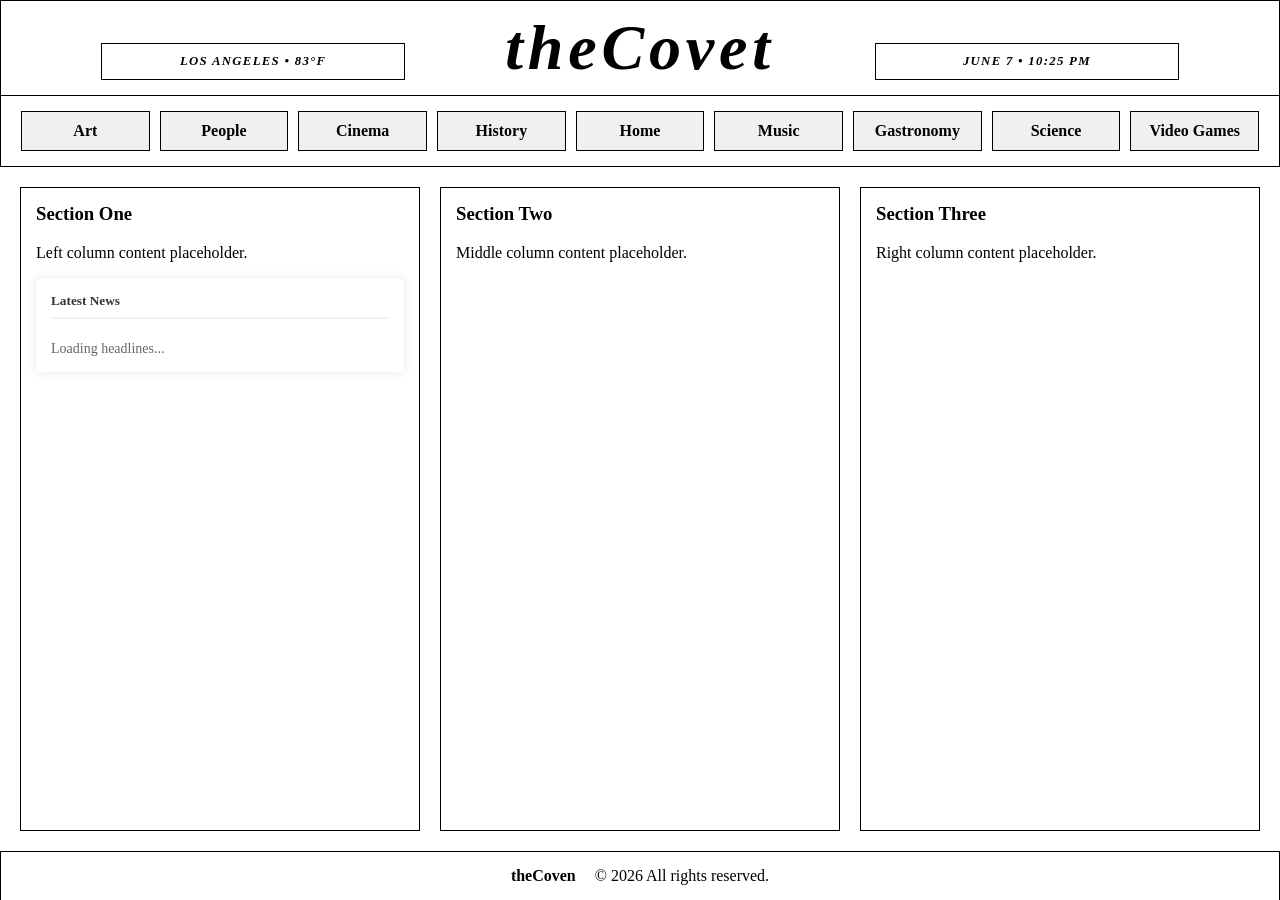
==== index.html @ 69f9ffe2 "Add initial index.html structure and content" ====
<html> 
<head> 
  <title>tCovet</title> 
  <link href="style.css" rel="stylesheet"> 
  <!-- <script src="weather.js"></script> -->
  <script src="news.js"></script>
  <style> 
    /* This rule styles every button inside the menu at the exact same time */
    .button-menu li a {
      display: block; 
      text-decoration: none; 
      color: #000000; 
      background-color: #f0f0f0; 
      border: 1px solid #000000; 
      padding: 10px 0; 
      font-weight: bold;
    }
	
	.button-menu a:hover { 
      background: #000; 
      color: #fff; 
	}

  </style> 
</head> 
<body style="text-align:center; margin: 0; display: flex; flex-direction: column; min-height: 100vh;"> 

  <header class="hdr101" style="letter-spacing: 0.3em; border: 1px solid #000000; padding: 10px 0; display: flex; align-items: flex-end;"> 
    
    <!-- Left Column: Weather Display Box -->
    <div class="col-3" style="display: flex; justify-content: center; width: 100%;">
      <div id="wthr-col3" style="border: 1px solid #000000; width: 60%; height: 35px; margin-bottom: 5px; display: flex; align-items: center; justify-content: center;">
        <div id="weather-report" style="font-size: 0.8rem; font-family: 'Times New Roman', Times, serif; font-style: italic; font-weight: bold; letter-spacing: 0.1em; text-transform: uppercase; white-space: nowrap;">Los Angeles • 83°F</div>
      </div>
    </div> 

    <!-- Center Column: Main Title -->
    <div class="col-6"> 
      <h1 style="margin: 0; font-size: 4rem; text-align: center;"><em>theCovet</em></h1> 
    </div> 

    <!-- Right Column: Time and Date Display Box -->
    <div class="col-3" style="display: flex; justify-content: center; width: 100%;"> 
      <div id="time-col3" style="border: 1px solid #000000; width: 60%; height: 35px; margin-bottom: 5px; display: flex; align-items: center; justify-content: center;">
        <div id="time-display" style="font-size: 0.8rem; font-family: 'Times New Roman', Times, serif; font-style: italic; font-weight: bold; letter-spacing: 0.1em; text-transform: uppercase; white-space: nowrap;">June 7 • 10:25 PM</div>
      </div> 
    </div>

  </header> 

  <menu class="menu101" style="margin: 0; padding: 15px 20px; text-align: center; border: 1px solid #000000; border-top: none; box-sizing: border-box;"> 
    <div class="row"> 
      <div class="col-12"> 
        <nav> 
          <!-- The class "button-menu" applies the style to all child elements automatically -->
          <ul class="button-menu" style="list-style-type: none; padding: 0; margin: 0; display: flex; justify-content: space-between; width: 100%; gap: 10px;">
            <li style="flex: 1;"><a href="art/index-art.html">Art</a></li> 
            <li style="flex: 1;"><a href="people/index-people.html">People</a></li> 
            <li style="flex: 1;"><a href="movie.html">Cinema</a></li> 
            <li style="flex: 1;"><a href="histy.html">History</a></li>  
            <li style="flex: 1;"><a href="index.html">Home</a></li> 
            <li style="flex: 1;"><a href="music.html">Music</a></li> 
            <li style="flex: 1;"><a href="gston.html">Gastronomy</a></li> 
            <li style="flex: 1;"><a href="scinc.html">Science</a></li> 
            <li style="flex: 1;"><a href="vidgm.html">Video Games</a></li> 
          </ul> 
        </nav> 
      </div> 
    </div> 
  </menu> 

  <main class="main101" style="flex: 1; display: flex; width: 100%; box-sizing: border-box;"> 
    <div class="grid-row" style="display: flex; justify-content: space-between; width: 100%; box-sizing: border-box; padding: 20px; height: 100%;"> 
      
      <div class="box-section" style="flex: 1; height: 100%; text-align: left; border: 1px solid #000000; padding: 15px; box-sizing: border-box;"> 
        <div class="box-content"> 
          <h3 style="margin-top: 0;">Section One</h3> 
          <p>Left column content placeholder.</p>
<div class="side_nav col-lg-3 col-md-4 col-sm-6 mt-lg-0 mt-5 mt-md-0 d-md-block d-none">
    <!-- News Feed Container -->
    <div id="news-feed" style="background: #fff; padding: 15px; border-radius: 5px; box-shadow: 0 0 10px rgba(0,0,0,0.1);">
        <h5 style="margin-top: 0; color: #333; font-weight: bold; border-bottom: 2px solid #f1f1f1; padding-bottom: 8px;">Latest News</h5>
        <ul id="headline-list" style="list-style: none; padding: 0; margin: 0;">
            <li style="color: #666; font-size: 14px;">Loading headlines...</li>
        </ul>
    </div>
</div>	  
        </div> 
      </div> 

      <!-- Middle Spacer Divs create artificial gaps between full-width flex items -->
      <div style="width: 20px;"></div>

      <div class="box-section" style="flex: 1; height: 100%; text-align: left; border: 1px solid #000000; padding: 15px; box-sizing: border-box;"> 
        <div class="box-content"> 
          <h3 style="margin-top: 0;">Section Two</h3> 
          <p>Middle column content placeholder.</p> 
        </div> 
      </div> 

      <div style="width: 20px;"></div>

      <div class="box-section" style="flex: 1; height: 100%; text-align: left; border: 1px solid #000000; padding: 15px; box-sizing: border-box;"> 
        <div class="box-content"> 
          <h3 style="margin-top: 0;">Section Three</h3> 
          <p>Right column content placeholder.</p> 
        </div> 
      </div> 

    </div> 
  </main> 

  <footer class="ftr101" style="border: 1px solid #000000; padding: 15px 0; border-bottom: none;"> 
    <div class="col-12"> 
      <span class="site-name" style="margin-right: 15px; font-weight: bold;">theCoven</span> 
      <span class="copyright">&copy; 2026 All rights reserved.</span> 
    </div> 
  </footer> 

</body> 
</html>
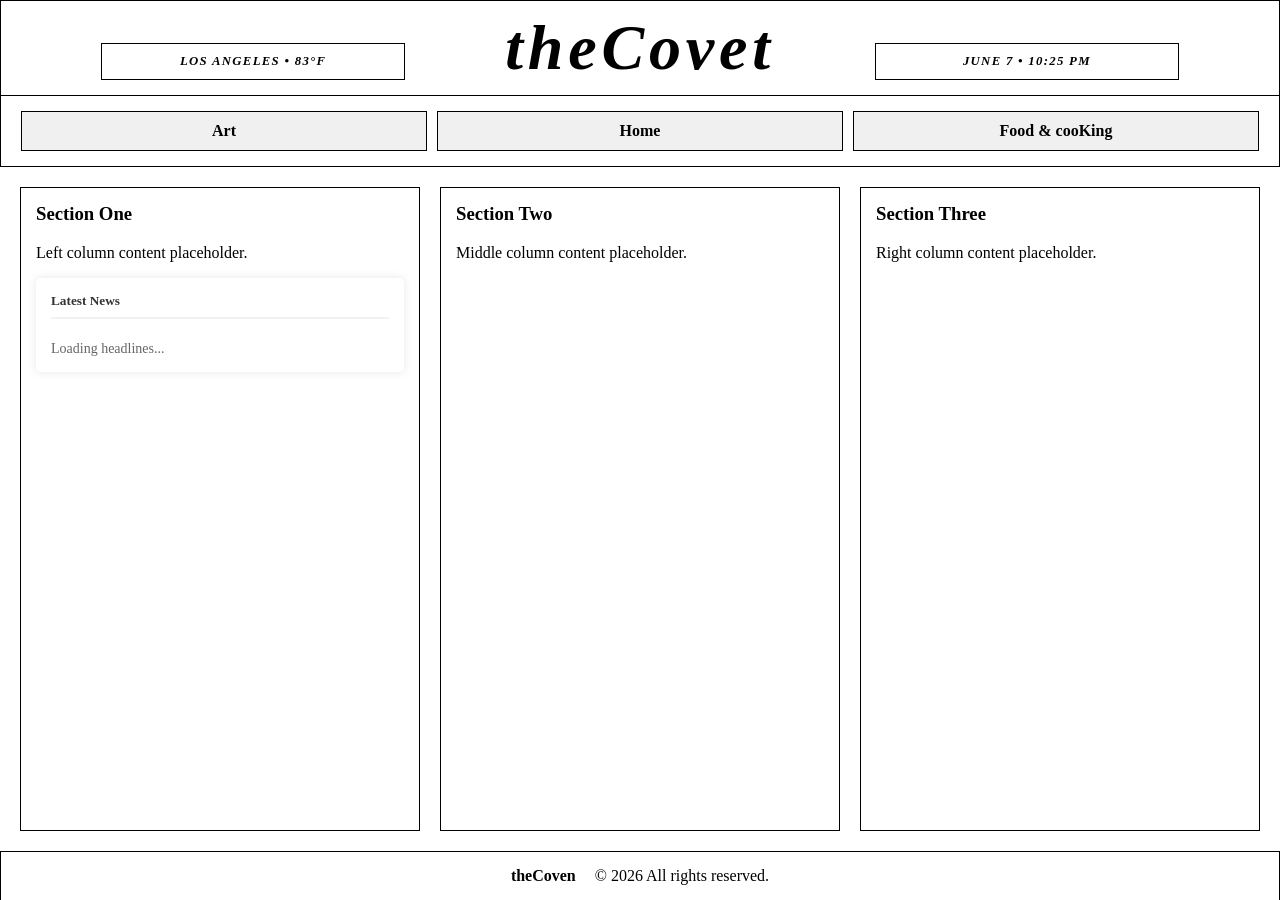
==== commit 68f321d9: "Update title and navigation links in index.html edited" ====
--- a/index.html
+++ b/index.html
@@ -1,9 +1,7 @@
 <html> 
 <head> 
-  <title>tCovet</title> 
+  <title>Clint Lutz's Website Porfollio</title> 
   <link href="style.css" rel="stylesheet"> 
-  <!-- <script src="weather.js"></script> -->
-  <script src="news.js"></script>
   <style> 
     /* This rule styles every button inside the menu at the exact same time */
     .button-menu li a {
@@ -54,15 +52,9 @@
         <nav> 
           <!-- The class "button-menu" applies the style to all child elements automatically -->
           <ul class="button-menu" style="list-style-type: none; padding: 0; margin: 0; display: flex; justify-content: space-between; width: 100%; gap: 10px;">
-            <li style="flex: 1;"><a href="art/index-art.html">Art</a></li> 
-            <li style="flex: 1;"><a href="people/index-people.html">People</a></li> 
-            <li style="flex: 1;"><a href="movie.html">Cinema</a></li> 
-            <li style="flex: 1;"><a href="histy.html">History</a></li>  
-            <li style="flex: 1;"><a href="index.html">Home</a></li> 
-            <li style="flex: 1;"><a href="music.html">Music</a></li> 
-            <li style="flex: 1;"><a href="gston.html">Gastronomy</a></li> 
-            <li style="flex: 1;"><a href="scinc.html">Science</a></li> 
-            <li style="flex: 1;"><a href="vidgm.html">Video Games</a></li> 
+            <li style="flex: 1;"><a href="art/index-art.html">Art</a></li>
+            <li style="flex: 1;"><a href="index.html">Home</a></li>
+            <li style="flex: 1;"><a href="Food&cooK/index-f&c.html">Food & cooKing</a></li>
           </ul> 
         </nav> 
       </div> 
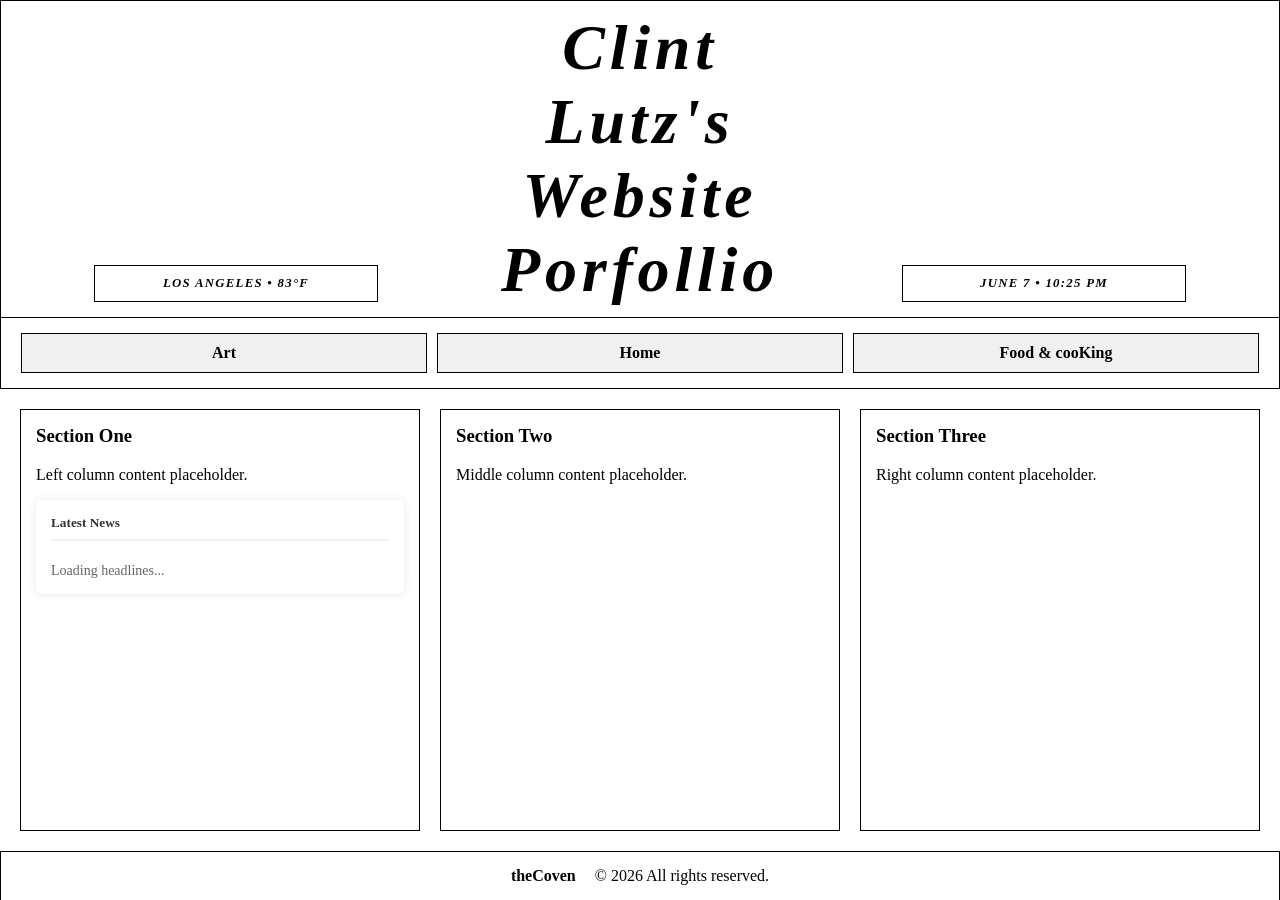
==== commit 558bc233: "Update index.html" ====
--- a/index.html
+++ b/index.html
@@ -34,7 +34,7 @@
 
     <!-- Center Column: Main Title -->
     <div class="col-6"> 
-      <h1 style="margin: 0; font-size: 4rem; text-align: center;"><em>theCovet</em></h1> 
+      <h1 style="margin: 0; font-size: 4rem; text-align: center;"><em>Clint Lutz's Website Porfollio</em></h1> 
     </div> 
 
     <!-- Right Column: Time and Date Display Box -->
@@ -52,7 +52,7 @@
         <nav> 
           <!-- The class "button-menu" applies the style to all child elements automatically -->
           <ul class="button-menu" style="list-style-type: none; padding: 0; margin: 0; display: flex; justify-content: space-between; width: 100%; gap: 10px;">
-            <li style="flex: 1;"><a href="art/index-art.html">Art</a></li>
+            <li style="flex: 1;"><a href="Art/index-art.html">Art</a></li>
             <li style="flex: 1;"><a href="index.html">Home</a></li>
             <li style="flex: 1;"><a href="Food&cooK/index-f&c.html">Food & cooKing</a></li>
           </ul> 
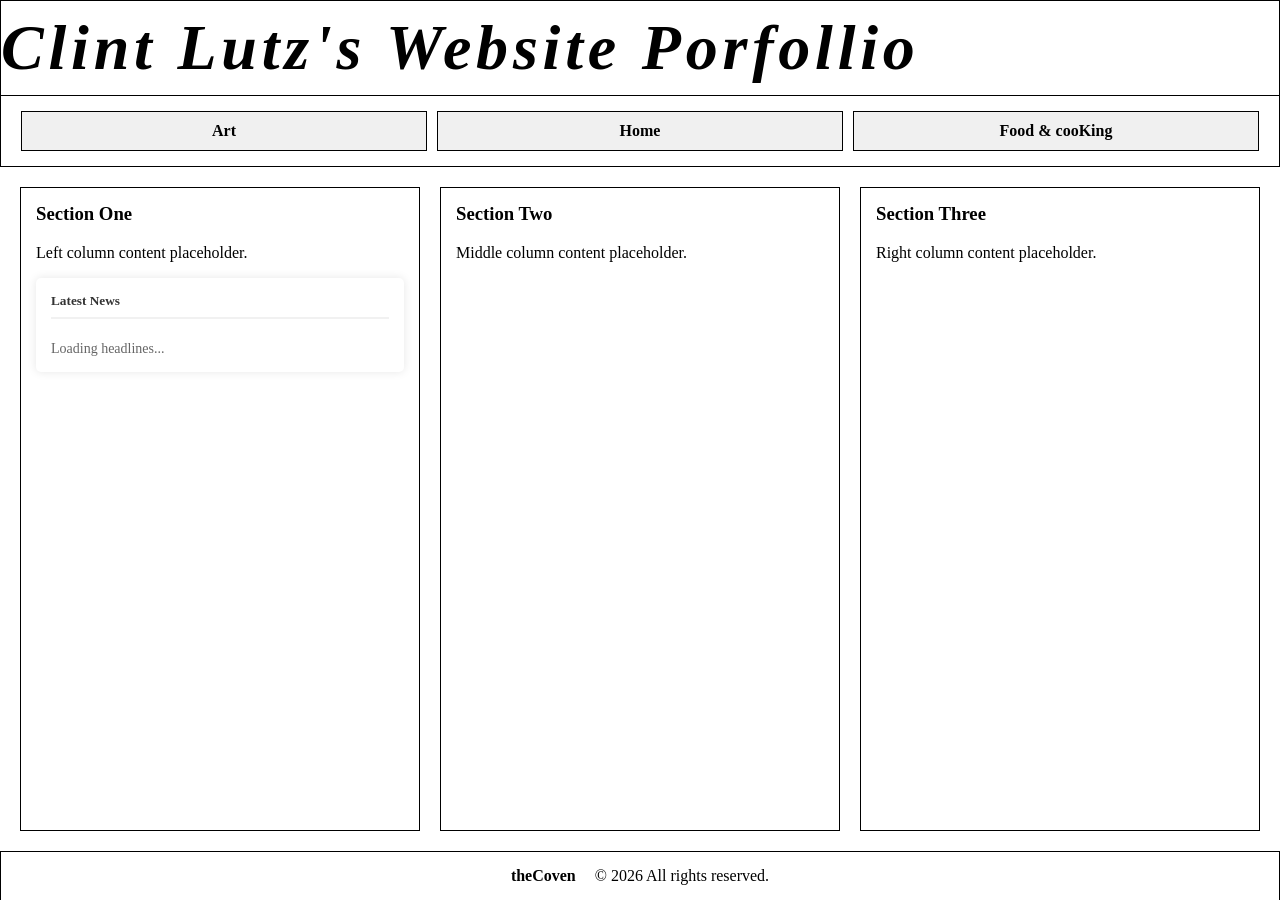
==== commit 446356a6: "Remove weather and time display from header Removed weather and time display boxes from header." ====
--- a/index.html
+++ b/index.html
@@ -24,25 +24,11 @@
 <body style="text-align:center; margin: 0; display: flex; flex-direction: column; min-height: 100vh;"> 
 
   <header class="hdr101" style="letter-spacing: 0.3em; border: 1px solid #000000; padding: 10px 0; display: flex; align-items: flex-end;"> 
-    
-    <!-- Left Column: Weather Display Box -->
-    <div class="col-3" style="display: flex; justify-content: center; width: 100%;">
-      <div id="wthr-col3" style="border: 1px solid #000000; width: 60%; height: 35px; margin-bottom: 5px; display: flex; align-items: center; justify-content: center;">
-        <div id="weather-report" style="font-size: 0.8rem; font-family: 'Times New Roman', Times, serif; font-style: italic; font-weight: bold; letter-spacing: 0.1em; text-transform: uppercase; white-space: nowrap;">Los Angeles • 83°F</div>
-      </div>
-    </div> 
 
     <!-- Center Column: Main Title -->
-    <div class="col-6"> 
+    <div class="col-12"> 
       <h1 style="margin: 0; font-size: 4rem; text-align: center;"><em>Clint Lutz's Website Porfollio</em></h1> 
     </div> 
-
-    <!-- Right Column: Time and Date Display Box -->
-    <div class="col-3" style="display: flex; justify-content: center; width: 100%;"> 
-      <div id="time-col3" style="border: 1px solid #000000; width: 60%; height: 35px; margin-bottom: 5px; display: flex; align-items: center; justify-content: center;">
-        <div id="time-display" style="font-size: 0.8rem; font-family: 'Times New Roman', Times, serif; font-style: italic; font-weight: bold; letter-spacing: 0.1em; text-transform: uppercase; white-space: nowrap;">June 7 • 10:25 PM</div>
-      </div> 
-    </div>
 
   </header> 
 
@@ -54,7 +40,7 @@
           <ul class="button-menu" style="list-style-type: none; padding: 0; margin: 0; display: flex; justify-content: space-between; width: 100%; gap: 10px;">
             <li style="flex: 1;"><a href="Art/index-art.html">Art</a></li>
             <li style="flex: 1;"><a href="index.html">Home</a></li>
-            <li style="flex: 1;"><a href="Food&cooK/index-f&c.html">Food & cooKing</a></li>
+            <li style="flex: 1;"><a href="Food&cooK/index-rcp.html">Food & cooKing</a></li>
           </ul> 
         </nav> 
       </div> 
